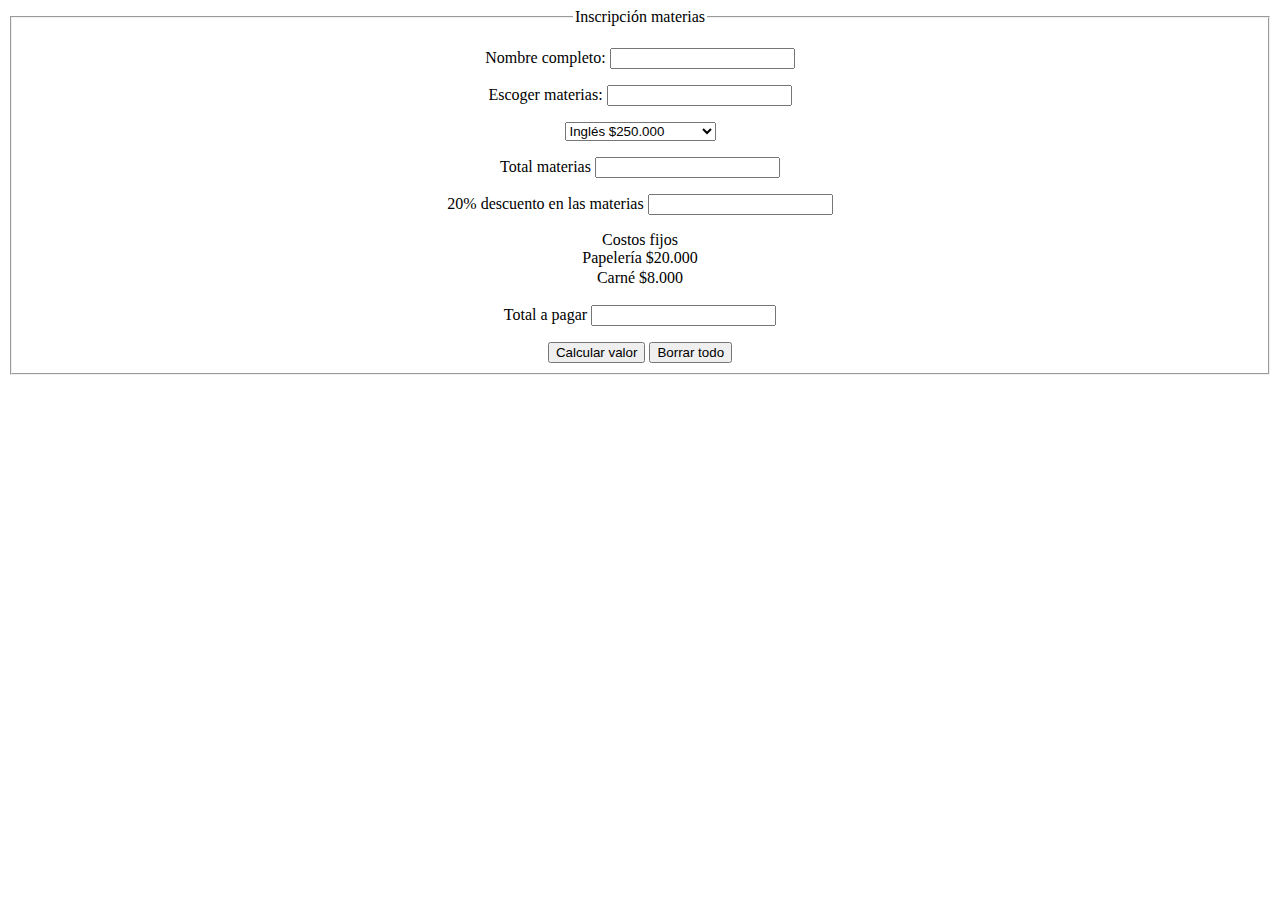
==== Ejercicio1/index1.html @ 33932604 "Se realiza el código html" ====
<!DOCTYPE html>
<html lang="en">
<head>
    <link rel="shortcut icon" href="favicon.png"> 
    <meta charset="UTF-8">
    <meta http-equiv="X-UA-Compatible" content="IE=edge">
    <meta name="viewport" content="width=device-width, initial-scale=1.0">
    <title>Ejercicio 1</title>
</head>
<body>
    <div id="contenedor">
    <section>
        <div id="formulario" style="text-align: center">
        <fieldset>
            <legend> Inscripción materias </legend>
            <p> Nombre completo: <input id="nombreCompleto" type="text" name="Nombre completo" /></p>
            <p>Escoger materias: <input id="escogerMaterias" type="text" name="Escoger materias"/> </p>
            <select name="Materias">
                <option>Inglés $250.000</option>
                <option>Matemática $200.000</option>
                <option>Español $200.000</option>
                <option>Ética $100.000</option>
            </select>
            
                <p> Total materias <input id="totalMaterias" type="text" name="Total materias"/> </p>
                <p> 20% descuento en las materias <input id="descuento" type="text" name="20% descuento en las materias"/> </p>
                    <p> Costos fijos 
                        <option>Papelería $20.000</option>
                        <option>Carné $8.000</option>   
                    </p>
                    <p> Total a pagar <input id="totalaPagar" type="text" name="Total a pagar"/> </p>
                    </p>
                
         <input type="submit" value="Calcular valor">
         <input type="reset" value="Borrar todo">
        </fieldset>
        </div>
    </section>
    </div>
</body>
<script src="index.js"> </script>
</html>
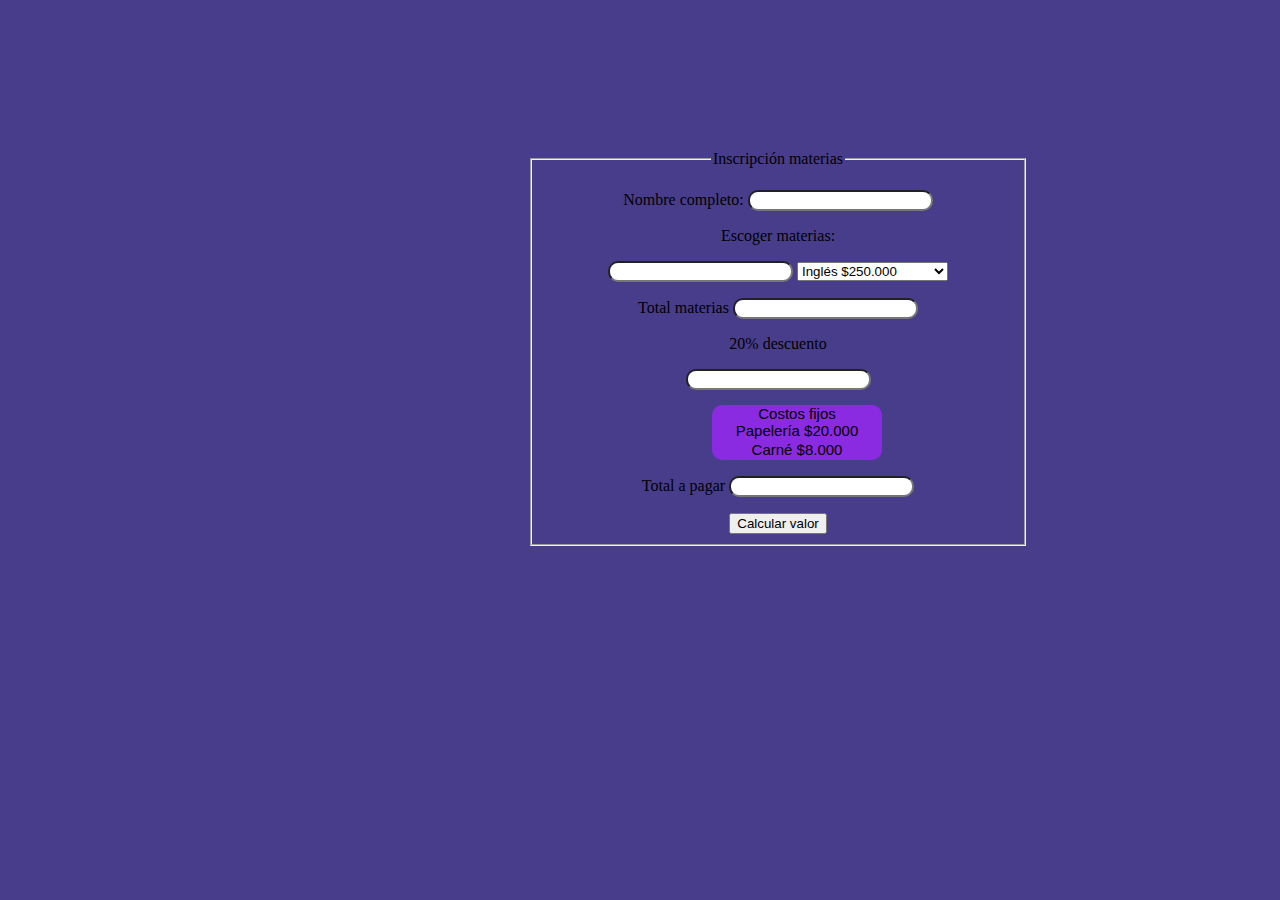
==== commit 9e4164a3: "Se actualiza el Css" ====
--- a/Ejercicio1/index1.html
+++ b/Ejercicio1/index1.html
@@ -5,6 +5,7 @@
     <meta charset="UTF-8">
     <meta http-equiv="X-UA-Compatible" content="IE=edge">
     <meta name="viewport" content="width=device-width, initial-scale=1.0">
+    <link href="style1.css" rel="stylesheet" type="text/css">
     <title>Ejercicio 1</title>
 </head>
 <body>
@@ -13,8 +14,10 @@
         <div id="formulario" style="text-align: center">
         <fieldset>
             <legend> Inscripción materias </legend>
-            <p> Nombre completo: <input id="nombreCompleto" type="text" name="Nombre completo" /></p>
-            <p>Escoger materias: <input id="escogerMaterias" type="text" name="Escoger materias"/> </p>
+            <p id="nombreCompleto"> Nombre completo: <input id="nombreCompleto" type="text" name="Nombre completo" /></p>
+            <p>Escoger materias: </p> 
+                <input id="escogerMaterias" type="text" name="Escoger materias"/> 
+
             <select name="Materias">
                 <option>Inglés $250.000</option>
                 <option>Matemática $200.000</option>
@@ -22,17 +25,18 @@
                 <option>Ética $100.000</option>
             </select>
             
-                <p> Total materias <input id="totalMaterias" type="text" name="Total materias"/> </p>
-                <p> 20% descuento en las materias <input id="descuento" type="text" name="20% descuento en las materias"/> </p>
-                    <p> Costos fijos 
+                <p id="totalMaterias"> </p>
+                    Total materias <input id="totalMaterias" type="text" name="Total materias"/> 
+                <p id="descuento"> 20% descuento</p>
+                    <input id="descuento" type="text" name="20% descuento en las materias"/> 
+                    <p id="costosFijos"> Costos fijos 
                         <option>Papelería $20.000</option>
                         <option>Carné $8.000</option>   
                     </p>
-                    <p> Total a pagar <input id="totalaPagar" type="text" name="Total a pagar"/> </p>
+                    <p id="totalaPagar"> Total a pagar <input id="totalaPagar" type="text" name="Total a pagar"/> </p>
                     </p>
                 
          <input type="submit" value="Calcular valor">
-         <input type="reset" value="Borrar todo">
         </fieldset>
         </div>
     </section>
--- a/Ejercicio1/style1.css
+++ b/Ejercicio1/style1.css
@@ -0,0 +1,44 @@
+body {
+    background-color:darkslateblue;
+}
+
+#contenedor {
+    width: 500px;
+    align-items: center;
+    margin-left: 520px;
+    margin-top: 150px;
+}
+
+#nombreCompleto {
+    border-radius: 10px;
+    align-items: center;
+
+}
+
+
+#escogerMaterias {
+    border-radius: 10px;
+}
+
+#totalMaterias {
+    border-radius: 10px;
+}
+
+#descuento {
+    border-radius: 10px;
+}
+
+#totalaPagar {
+    border-radius: 10px;
+    align-items: center;
+}
+
+#costosFijos {
+    width: 170px;
+    background-color: blueviolet;
+    align-items: center;
+    margin-left: 168px;
+    border-radius: 10px;
+    font-family:'Lucida Sans', 'Lucida Sans Regular', 'Lucida Grande', 'Lucida Sans Unicode', Geneva, Verdana, sans-serif;
+    font-size: 15px;
+}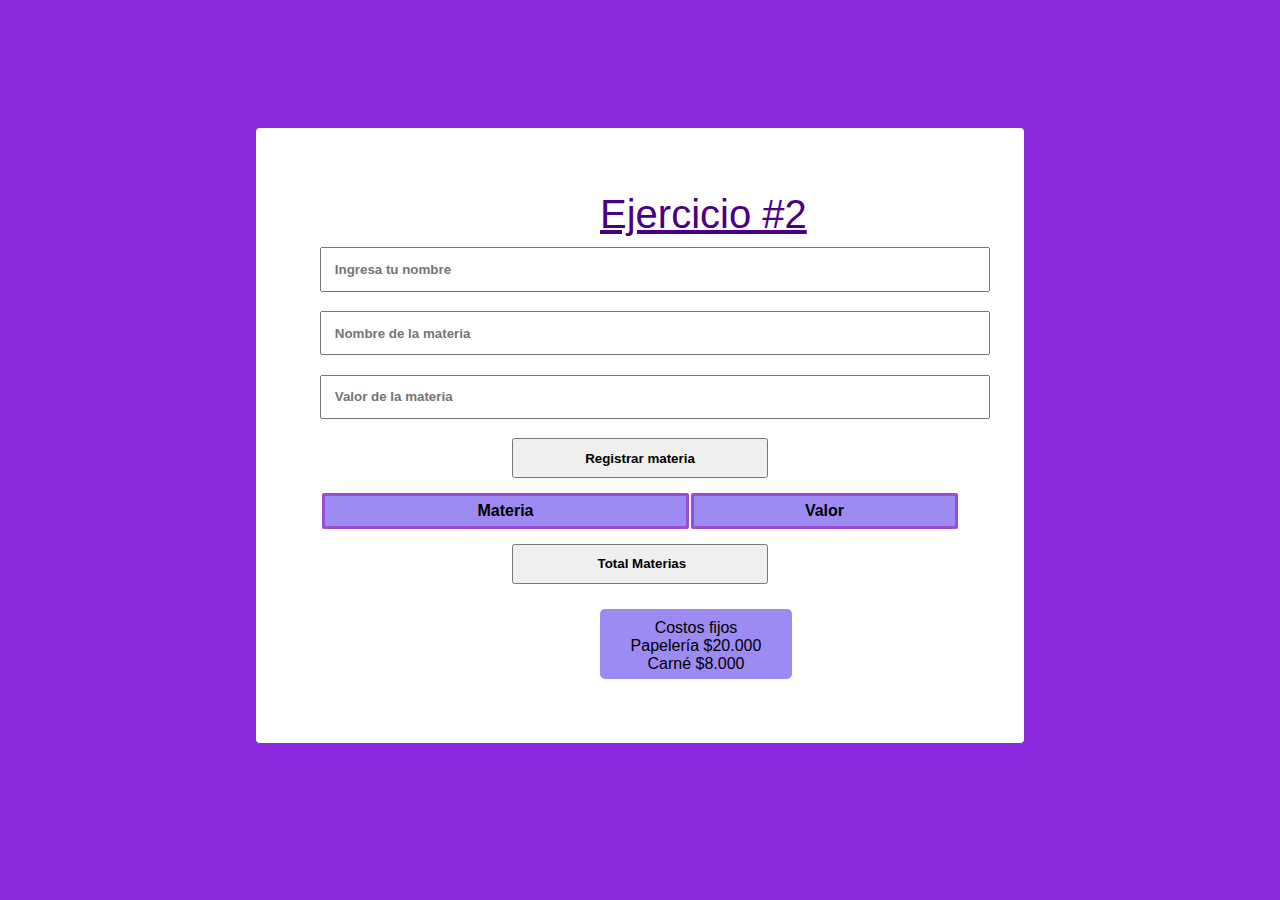
==== commit 9e7c2361: "Solución ejercio #1 y ejercicio #2" ====
--- a/Ejercicio1/index1.html
+++ b/Ejercicio1/index1.html
@@ -5,42 +5,30 @@
     <meta charset="UTF-8">
     <meta http-equiv="X-UA-Compatible" content="IE=edge">
     <meta name="viewport" content="width=device-width, initial-scale=1.0">
-    <link href="style1.css" rel="stylesheet" type="text/css">
-    <title>Ejercicio 1</title>
+    <link rel="stylesheet" href="style1.css">
+    <title>Ejercicio #2</title>
 </head>
 <body>
-    <div id="contenedor">
-    <section>
-        <div id="formulario" style="text-align: center">
-        <fieldset>
-            <legend> Inscripción materias </legend>
-            <p id="nombreCompleto"> Nombre completo: <input id="nombreCompleto" type="text" name="Nombre completo" /></p>
-            <p>Escoger materias: </p> 
-                <input id="escogerMaterias" type="text" name="Escoger materias"/> 
-
-            <select name="Materias">
-                <option>Inglés $250.000</option>
-                <option>Matemática $200.000</option>
-                <option>Español $200.000</option>
-                <option>Ética $100.000</option>
-            </select>
-            
-                <p id="totalMaterias"> </p>
-                    Total materias <input id="totalMaterias" type="text" name="Total materias"/> 
-                <p id="descuento"> 20% descuento</p>
-                    <input id="descuento" type="text" name="20% descuento en las materias"/> 
-                    <p id="costosFijos"> Costos fijos 
-                        <option>Papelería $20.000</option>
-                        <option>Carné $8.000</option>   
-                    </p>
-                    <p id="totalaPagar"> Total a pagar <input id="totalaPagar" type="text" name="Total a pagar"/> </p>
-                    </p>
-                
-         <input type="submit" value="Calcular valor">
-        </fieldset>
-        </div>
+    <section class="datosEstudiante">
+        <p id="titulo">Ejercicio #2 </p>
+        <input class="nombrecom" type="text" name="nombreCompleto" id="nombreCompleto" placeholder="Ingresa tu nombre">
+        <input class="nommateria" type="text" name="nombreMateria" id="nombreMateria" placeholder="Nombre de la materia">
+        <input class="valmateria" type="number" name="valorMateria" id="valorMateria" placeholder="Valor de la materia">
+        <input class="inscribirmateria" type="button" id="inscribir" value="Registrar materia">
+        <h5 id="Materias"></h5>
+        <table class="tabla" id="tabla">
+            <tr>
+                <th>Materia</th>
+                <th>Valor</th>
+            </tr>
+        </table>
+        <input class="valmatricula" type="button" id="totalMaterias" value=" Total Materias">
+        <p class="totalaPagar" id="totalaPagar"></p>
+        <p class="final" id="final"> Costos fijos 
+            <br> Papelería $20.000
+            <br> Carné $8.000
+        </p>
     </section>
-    </div>
 </body>
-<script src="index.js"> </script>
+<script src="index1.js"></script>
 </html>--- a/Ejercicio1/style1.css
+++ b/Ejercicio1/style1.css
@@ -1,44 +1,135 @@
-body {
-    background-color:darkslateblue;
+* {
+    margin: 0;
+    padding: 0;
 }
 
-#contenedor {
-    width: 500px;
-    align-items: center;
-    margin-left: 520px;
-    margin-top: 150px;
+body {
+    background-color: blueviolet;
 }
 
-#nombreCompleto {
-    border-radius: 10px;
-    align-items: center;
-
+#titulo  {
+    font-family:sans-serif;
+    font-size: 40px;
+    width: 280px;
+    margin-left: 280px;
+    margin-bottom: 10px;
+    font-style:initial;
+    text-decoration:underline;
+    color:indigo;
 }
 
 
-#escogerMaterias {
-    border-radius: 10px;
+.datosEstudiante {
+    width: 50%;
+    padding: 5%;
+    margin: auto;
+    margin-top: 10%;
+    margin-bottom: 10%;
+    background-color: rgb(255, 255, 255);
+    border-radius: 4px;
+    font-family:sans-serif;
+    color: white;
 }
 
-#totalMaterias {
-    border-radius: 10px;
+.datosEstudiante h1{
+    text-align: center;
+    margin-bottom: 3%;
+    width: 50%;
 }
 
-#descuento {
-    border-radius: 10px;
+
+.nombrecom {
+    width: 100%;
+    padding: 2%;
+    margin-bottom: 3%;
+    color: #000000;
+    font-weight: bold;
 }
 
-#totalaPagar {
-    border-radius: 10px;
-    align-items: center;
+.inscribirmateria{
+    padding-top: 1.6%;
+    padding-bottom: 1.6%;
+    margin-left: 30%;
+    margin-bottom: 2%;
+    width: 40%;
+    color: #000000;
+    font-weight: bold;
+
+}
+.valmatricula{
+    padding-top: 1.6%;
+    padding-bottom: 1.6%;
+    margin-left: 30%;
+    margin-top: 2%;
+    width: 40%;
+    color: #000000;
+    font-weight: bold;
+    text-align: center;
 }
 
-#costosFijos {
-    width: 170px;
-    background-color: blueviolet;
-    align-items: center;
-    margin-left: 168px;
-    border-radius: 10px;
-    font-family:'Lucida Sans', 'Lucida Sans Regular', 'Lucida Grande', 'Lucida Sans Unicode', Geneva, Verdana, sans-serif;
-    font-size: 15px;
-}+.controles2{
+    width: 49%;
+    padding: 2%;
+    margin-bottom: 3%;
+    margin-top: 3%;
+    color: #1B4A9B;
+    font-weight: bold;
+}
+
+.materias1{
+    font-weight: bold;
+    margin-top: 2%;
+    text-align: center;
+}
+.nommateria {
+    width: 100%;
+    padding: 2%;
+    margin-bottom: 3%;
+    color: #000000;
+    font-weight: bold;
+
+}
+.valmateria{
+    width: 100%;
+    padding: 2%;
+    margin-bottom: 3%;
+    color: #000000;
+    font-weight: bold;
+}
+
+.tabla{
+    width: 100%;
+}
+
+.tabla th, td{
+    border: solid rgb(154, 78, 216);
+    border-radius: 2px;
+    padding: 1%;
+    text-align: center;
+    color: #000000;
+}
+.tabla th{
+    background: rgb(157, 138, 243);
+    color: #000000;
+}
+
+.totalaPagar{
+    text-align: center;
+    margin-top: 4%;
+    margin-bottom: 4%;
+    font-weight: bold;
+}
+
+.final{
+    margin-top: 3%;
+    text-align:center;
+    color: rgb(0, 0, 0);
+    font-size: 12pt;
+    font-family: sans-serif;
+    background-color:rgb(157, 138, 243);
+    width: 30%;
+    height: 60px;
+    padding-top: 10px;
+    border-radius: 5px;
+    margin-left: 280px;
+}
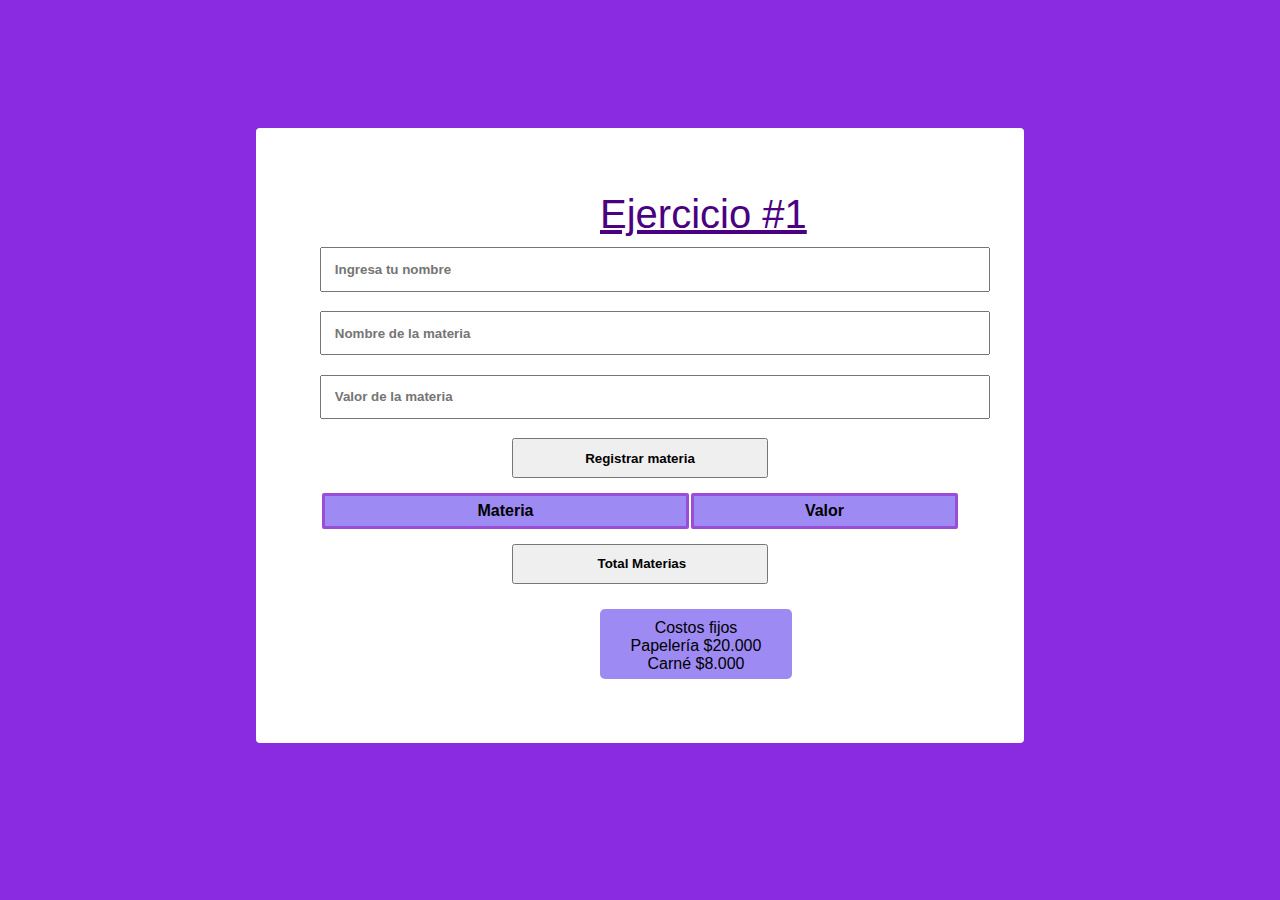
==== commit 8f044459: "El ejercicio #1 está listo" ====
--- a/Ejercicio1/index1.html
+++ b/Ejercicio1/index1.html
@@ -6,11 +6,11 @@
     <meta http-equiv="X-UA-Compatible" content="IE=edge">
     <meta name="viewport" content="width=device-width, initial-scale=1.0">
     <link rel="stylesheet" href="style1.css">
-    <title>Ejercicio #2</title>
+    <title>Ejercicio #1</title>
 </head>
 <body>
     <section class="datosEstudiante">
-        <p id="titulo">Ejercicio #2 </p>
+        <p id="titulo">Ejercicio #1 </p>
         <input class="nombrecom" type="text" name="nombreCompleto" id="nombreCompleto" placeholder="Ingresa tu nombre">
         <input class="nommateria" type="text" name="nombreMateria" id="nombreMateria" placeholder="Nombre de la materia">
         <input class="valmateria" type="number" name="valorMateria" id="valorMateria" placeholder="Valor de la materia">
